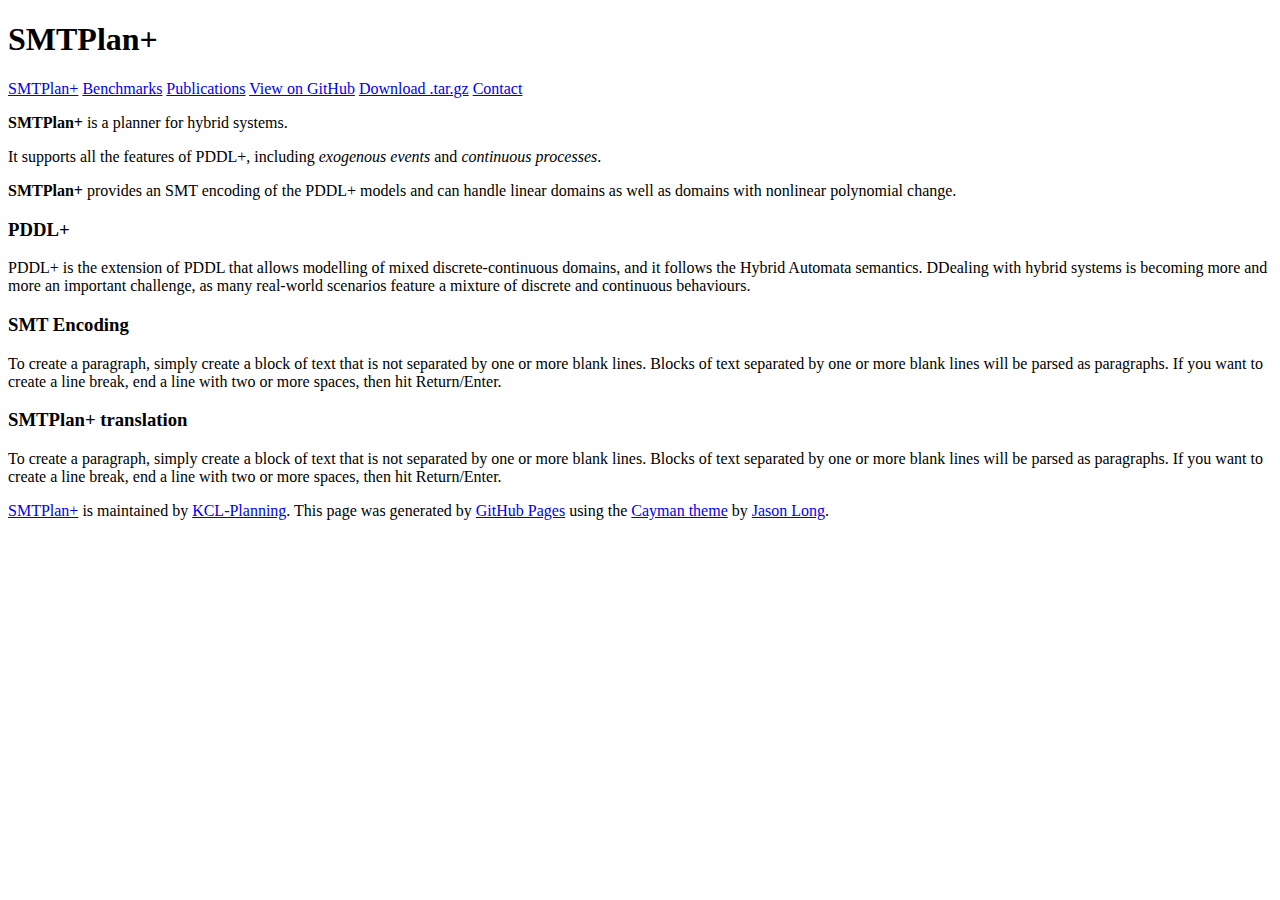
==== index.html @ aaf43055 "Merge branch 'gh-pages' of https://github.com/KCL-Planning/SMTPlan into gh-pages" ====
<!DOCTYPE html>
<html lang="en-us">
  <head>
    <meta charset="UTF-8">
    <title>SMTPlan+ by KCL-Planning</title>
    <meta name="viewport" content="width=device-width, initial-scale=1">
    <link rel="stylesheet" type="text/css" href="stylesheets/normalize.css" media="screen">
    <link href='https://fonts.googleapis.com/css?family=Open+Sans:400,700' rel='stylesheet' type='text/css'>
    <link rel="stylesheet" type="text/css" href="stylesheets/stylesheet.css" media="screen">
    <link rel="stylesheet" type="text/css" href="stylesheets/github-light.css" media="screen">
  </head>
  <body>
    <section class="page-header">
      <h1 class="project-name">SMTPlan+</h1>
      <a href="http://kcl-planning.github.io/SMTPlan/" class="btn">SMTPlan+</a>
      <a href="http://kcl-planning.github.io/SMTPlan/benchmarks" class="btn">Benchmarks</a>
      <a href="http://kcl-planning.github.io/SMTPlan/publications" class="btn">Publications</a>
      <a href="https://github.com/KCL-Planning/SMTPlan" class="btn">View on GitHub</a>
      <a href="https://github.com/KCL-Planning/SMTPlan/tarball/master" class="btn">Download .tar.gz</a>
      <a href="http://kcl-planning.github.io/SMTPlan/contact" class="btn">Contact</a>
    </section>

    <section class="main-content">

<p><strong>SMTPlan+</strong> is a planner for hybrid systems.</p>
<p></p>
<p>It supports all the features of PDDL+, including <i>exogenous events</i> and <i>continuous processes</i>.</p>
<p><strong>SMTPlan+</strong> provides an SMT encoding of the PDDL+ models and can handle linear domains as well as domains with nonlinear polynomial change.</p>

<h3><a id="pddl" class="anchor" href="#pddl" aria-hidden="true"><span aria-hidden="true" class="octicon octicon-link"></span></a>PDDL+</h3>
<p>PDDL+ is the extension of PDDL that allows modelling of mixed discrete-continuous domains, and it follows the Hybrid Automata semantics. DDealing with hybrid systems is becoming more and more an important challenge, as many real-world scenarios feature a mixture of discrete and continuous behaviours.</p>

<h3><a id="smt" class="anchor" href="#smt" aria-hidden="true"><span aria-hidden="true" class="octicon octicon-link"></span></a>SMT Encoding</h3>

<p>To create a paragraph, simply create a block of text that is not separated by one or more blank lines. Blocks of text separated by one or more blank lines will be parsed as paragraphs. If you want to create a line break, end a line with two or more spaces, then hit Return/Enter.</p>

<h3><a id="smtplan-translation" class="anchor" href="#smtplan-translation" aria-hidden="true"><span aria-hidden="true" class="octicon octicon-link"></span></a>SMTPlan+ translation</h3>
<p>To create a paragraph, simply create a block of text that is not separated by one or more blank lines. Blocks of text separated by one or more blank lines will be parsed as paragraphs. If you want to create a line break, end a line with two or more spaces, then hit Return/Enter.</p>

      <footer class="site-footer">
        <span class="site-footer-owner"><a href="https://github.com/KCL-Planning/SMTPlan">SMTPlan+</a> is maintained by <a href="https://github.com/KCL-Planning">KCL-Planning</a>.</span>
        <span class="site-footer-credits">This page was generated by <a href="https://pages.github.com">GitHub Pages</a> using the <a href="https://github.com/jasonlong/cayman-theme">Cayman theme</a> by <a href="https://twitter.com/jasonlong">Jason Long</a>.</span>
      </footer>

    </section>

  
  </body>
</html>
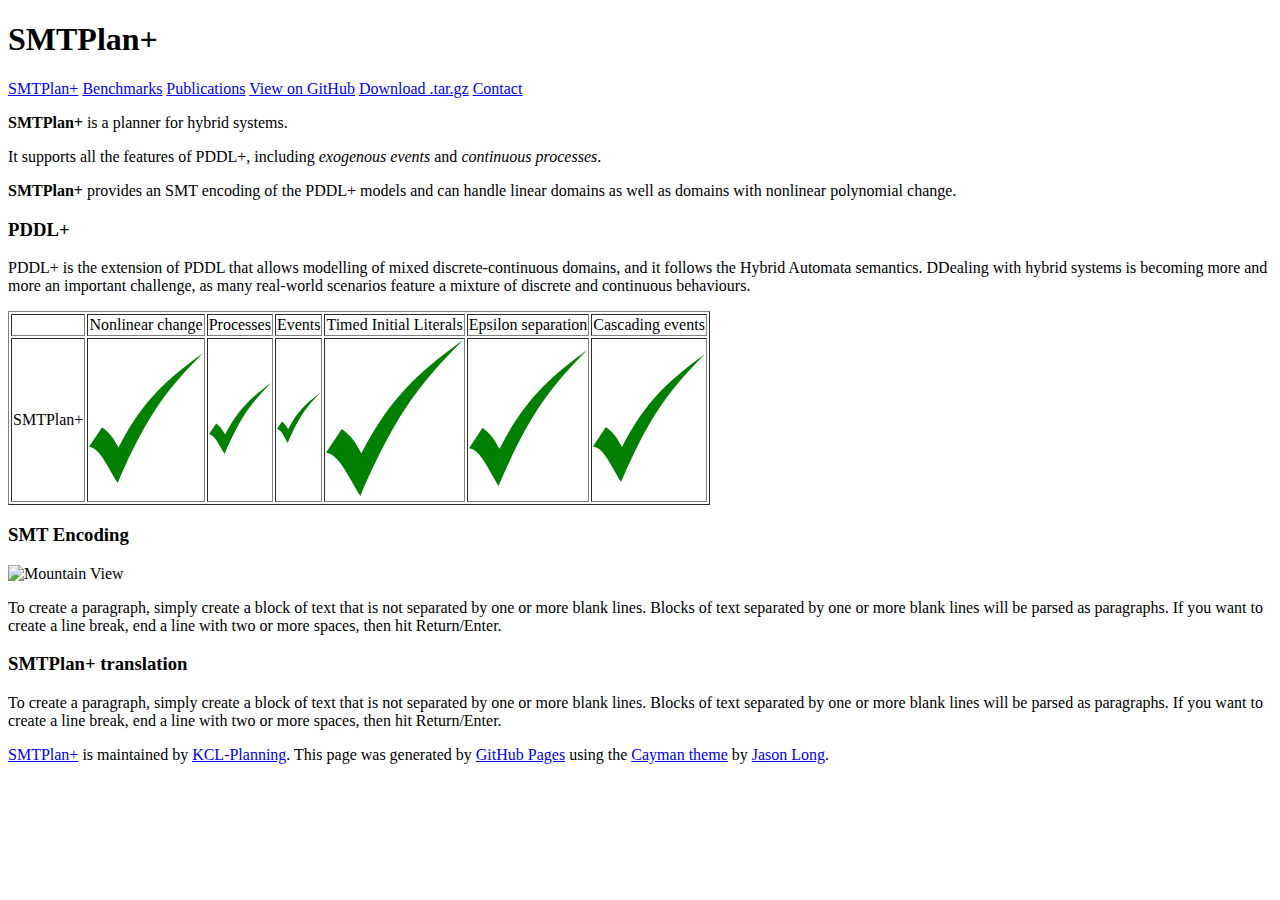
==== commit 5ead8996: "Update index.html" ====
--- a/index.html
+++ b/index.html
@@ -30,7 +30,30 @@
 <h3><a id="pddl" class="anchor" href="#pddl" aria-hidden="true"><span aria-hidden="true" class="octicon octicon-link"></span></a>PDDL+</h3>
 <p>PDDL+ is the extension of PDDL that allows modelling of mixed discrete-continuous domains, and it follows the Hybrid Automata semantics. DDealing with hybrid systems is becoming more and more an important challenge, as many real-world scenarios feature a mixture of discrete and continuous behaviours.</p>
 
+<table border="1">
+<tr>
+<td></td>
+<td>Nonlinear change</td>
+<td>Processes</td>
+<td>Events</td>
+<td>Timed Initial Literals</td>
+<td>Epsilon separation</td>
+<td>Cascading events</td>
+</tr>
+<tr>
+<td>SMTPlan+</td>
+<td><img src="images/green-tick.svg" alt="OK"></td>
+<td><img src="images/green-tick.svg" alt="OK"></td>
+<td><img src="images/green-tick.svg" alt="OK"></td>
+<td><img src="images/green-tick.svg" alt="OK"></td>
+<td><img src="images/green-tick.svg" alt="OK"></td>
+<td><img src="images/green-tick.svg" alt="OK"></td>
+</tr>
+</table>
+
 <h3><a id="smt" class="anchor" href="#smt" aria-hidden="true"><span aria-hidden="true" class="octicon octicon-link"></span></a>SMT Encoding</h3>
+
+<img src="images/encodingCHAIN.png" alt="Mountain View">
 
 <p>To create a paragraph, simply create a block of text that is not separated by one or more blank lines. Blocks of text separated by one or more blank lines will be parsed as paragraphs. If you want to create a line break, end a line with two or more spaces, then hit Return/Enter.</p>
 
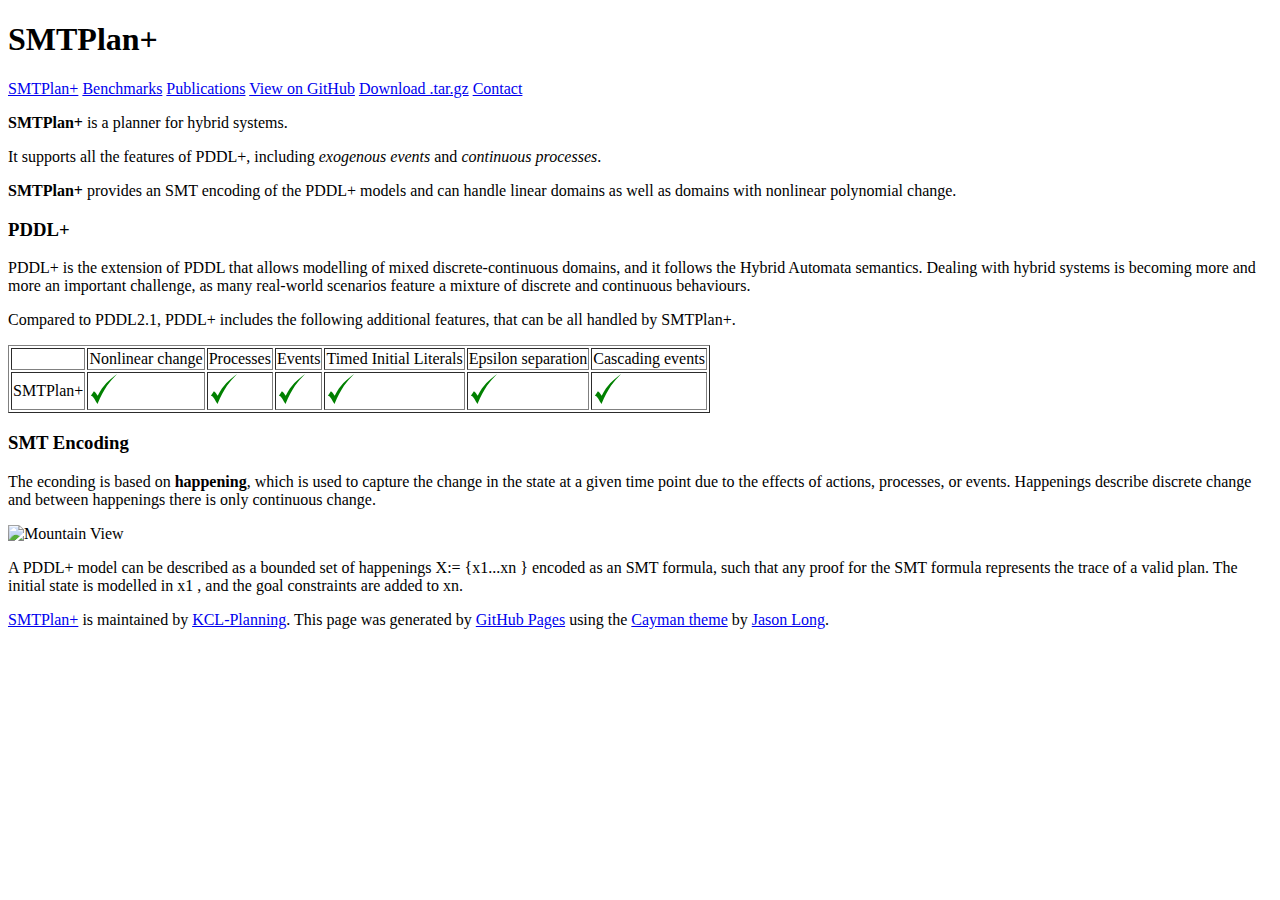
==== commit 60b292ed: "Update index.html" ====
--- a/index.html
+++ b/index.html
@@ -28,7 +28,8 @@
 <p><strong>SMTPlan+</strong> provides an SMT encoding of the PDDL+ models and can handle linear domains as well as domains with nonlinear polynomial change.</p>
 
 <h3><a id="pddl" class="anchor" href="#pddl" aria-hidden="true"><span aria-hidden="true" class="octicon octicon-link"></span></a>PDDL+</h3>
-<p>PDDL+ is the extension of PDDL that allows modelling of mixed discrete-continuous domains, and it follows the Hybrid Automata semantics. DDealing with hybrid systems is becoming more and more an important challenge, as many real-world scenarios feature a mixture of discrete and continuous behaviours.</p>
+<p>PDDL+ is the extension of PDDL that allows modelling of mixed discrete-continuous domains, and it follows the Hybrid Automata semantics. Dealing with hybrid systems is becoming more and more an important challenge, as many real-world scenarios feature a mixture of discrete and continuous behaviours.</p>
+<p>Compared to PDDL2.1, PDDL+ includes the following additional features, that can be all handled by SMTPlan+.</p>
 
 <table border="1">
 <tr>
@@ -42,23 +43,23 @@
 </tr>
 <tr>
 <td>SMTPlan+</td>
-<td><img src="images/green-tick.svg" alt="OK"></td>
-<td><img src="images/green-tick.svg" alt="OK"></td>
-<td><img src="images/green-tick.svg" alt="OK"></td>
-<td><img src="images/green-tick.svg" alt="OK"></td>
-<td><img src="images/green-tick.svg" alt="OK"></td>
-<td><img src="images/green-tick.svg" alt="OK"></td>
+<td><img src="images/green-tick.svg" alt="OK" style="width:30px;height:30px;"></td>
+<td><img src="images/green-tick.svg" alt="OK" style="width:30px;height:30px;"></td>
+<td><img src="images/green-tick.svg" alt="OK" style="width:30px;height:30px;"></td>
+<td><img src="images/green-tick.svg" alt="OK" style="width:30px;height:30px;"></td>
+<td><img src="images/green-tick.svg" alt="OK" style="width:30px;height:30px;"></td>
+<td><img src="images/green-tick.svg" alt="OK" style="width:30px;height:30px;"></td>
 </tr>
 </table>
 
 <h3><a id="smt" class="anchor" href="#smt" aria-hidden="true"><span aria-hidden="true" class="octicon octicon-link"></span></a>SMT Encoding</h3>
-
+<p>The econding is based on <b>happening</b>, which is used to capture the change in the state at a given time point
+due to the effects of actions, processes, or events. Happenings describe discrete change and between happenings there is only continuous change.</p>
 <img src="images/encodingCHAIN.png" alt="Mountain View">
 
-<p>To create a paragraph, simply create a block of text that is not separated by one or more blank lines. Blocks of text separated by one or more blank lines will be parsed as paragraphs. If you want to create a line break, end a line with two or more spaces, then hit Return/Enter.</p>
+<p>A PDDL+ model can be described as a bounded set of happenings X:= {x1...xn } encoded as an SMT formula, such that any proof for the SMT
+formula represents the trace of a valid plan. The initial state is modelled in x1 , and the goal constraints are added to xn.</p>
 
-<h3><a id="smtplan-translation" class="anchor" href="#smtplan-translation" aria-hidden="true"><span aria-hidden="true" class="octicon octicon-link"></span></a>SMTPlan+ translation</h3>
-<p>To create a paragraph, simply create a block of text that is not separated by one or more blank lines. Blocks of text separated by one or more blank lines will be parsed as paragraphs. If you want to create a line break, end a line with two or more spaces, then hit Return/Enter.</p>
 
       <footer class="site-footer">
         <span class="site-footer-owner"><a href="https://github.com/KCL-Planning/SMTPlan">SMTPlan+</a> is maintained by <a href="https://github.com/KCL-Planning">KCL-Planning</a>.</span>
